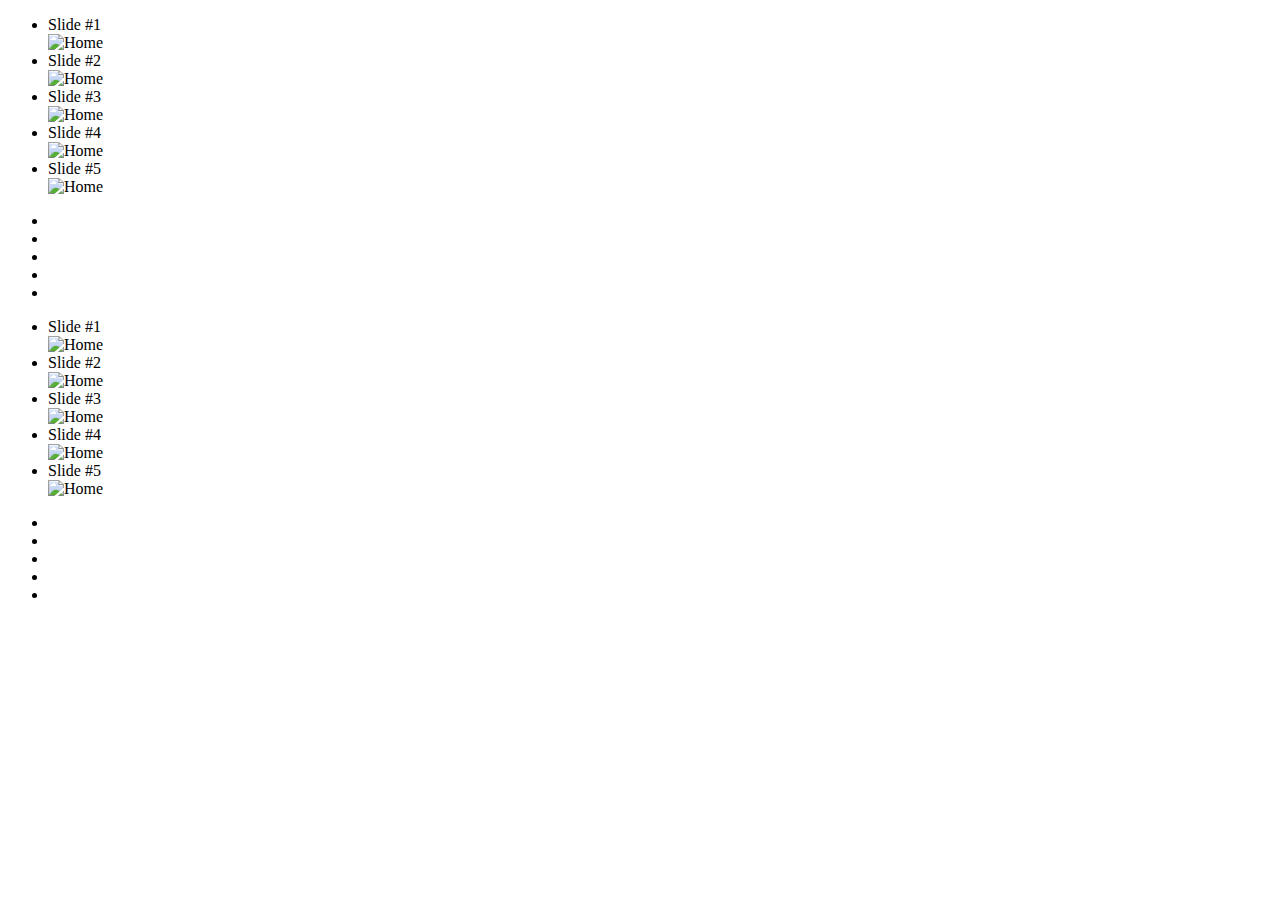
==== index.html @ 85812c8a "First commit" ====
<!DOCTYPE HTML>
<html lang="en-US">
<head>
	<meta charset="UTF-8">
	<title>MobiSlider Test</title>

  <meta name="HandheldFriendly" content="True">
  <meta name="MobileOptimized" content="320">
  <meta name="viewport" content="width=device-width, minimum-scale=1.0, maximum-scale=1.0" />

	<link rel="stylesheet" type="text/css" href="mobislider.css">

</head>
<body>

	<section class="row wrapper">
		<ul class="slides">
			<li>
				<div class="overlay">
					<span class="caption">
						Slide #1
					</span>
				</div>
				<img src="http://placehold.it/320x200" alt="Home">
			</li>
			<li>
				<div class="overlay">
					<span class="caption">
						Slide #2
					</span>
				</div>
				<img src="http://placehold.it/320x200" alt="Home">
			</li>
			<li>
				<div class="overlay">
					<span class="caption">
						Slide #3
					</span>
				</div>
				<img src="http://placehold.it/320x200" alt="Home">
			</li>
			<li>
				<div class="overlay">
					<span class="caption">
						Slide #4
					</span>
				</div>
				<img src="http://placehold.it/320x200" alt="Home">
			</li>
			<li>
				<div class="overlay">
					<span class="caption">
						Slide #5
					</span>
				</div>
				<img src="http://placehold.it/320x200" alt="Home">
			</li>
		</ul>
		<ul class="slides-pager">
			<li class="current"></li>	
			<li></li>	
			<li></li>	
			<li></li>	
			<li></li>	
		</ul>
	</section>

	<section class="row wrapper">
		<ul class="slides">
			<li>
				<div class="overlay">
					<span class="caption">
						Slide #1
					</span>
				</div>
				<img src="http://placehold.it/320x200" alt="Home">
			</li>
			<li>
				<div class="overlay">
					<span class="caption">
						Slide #2
					</span>
				</div>
				<img src="http://placehold.it/320x200" alt="Home">
			</li>
			<li>
				<div class="overlay">
					<span class="caption">
						Slide #3
					</span>
				</div>
				<img src="http://placehold.it/320x200" alt="Home">
			</li>
			<li>
				<div class="overlay">
					<span class="caption">
						Slide #4
					</span>
				</div>
				<img src="http://placehold.it/320x200" alt="Home">
			</li>
			<li>
				<div class="overlay">
					<span class="caption">
						Slide #5
					</span>
				</div>
				<img src="http://placehold.it/320x200" alt="Home">
			</li>
		</ul>
		<ul class="slides-pager">
			<li class="current"></li>	
			<li></li>	
			<li></li>	
			<li></li>	
			<li></li>	
		</ul>
	</section>

	<script type="text/javascript" src="http://ajax.googleapis.com/ajax/libs/jquery/1.7.2/jquery.min.js"></script>
	<script type="text/javascript" src="jquery.mobislider.js"></script>
	<script type="text/javascript">
		$(document).ready(function(){
			$(".wrapper").mobislider();
		});
	</script>
</body>
</html>
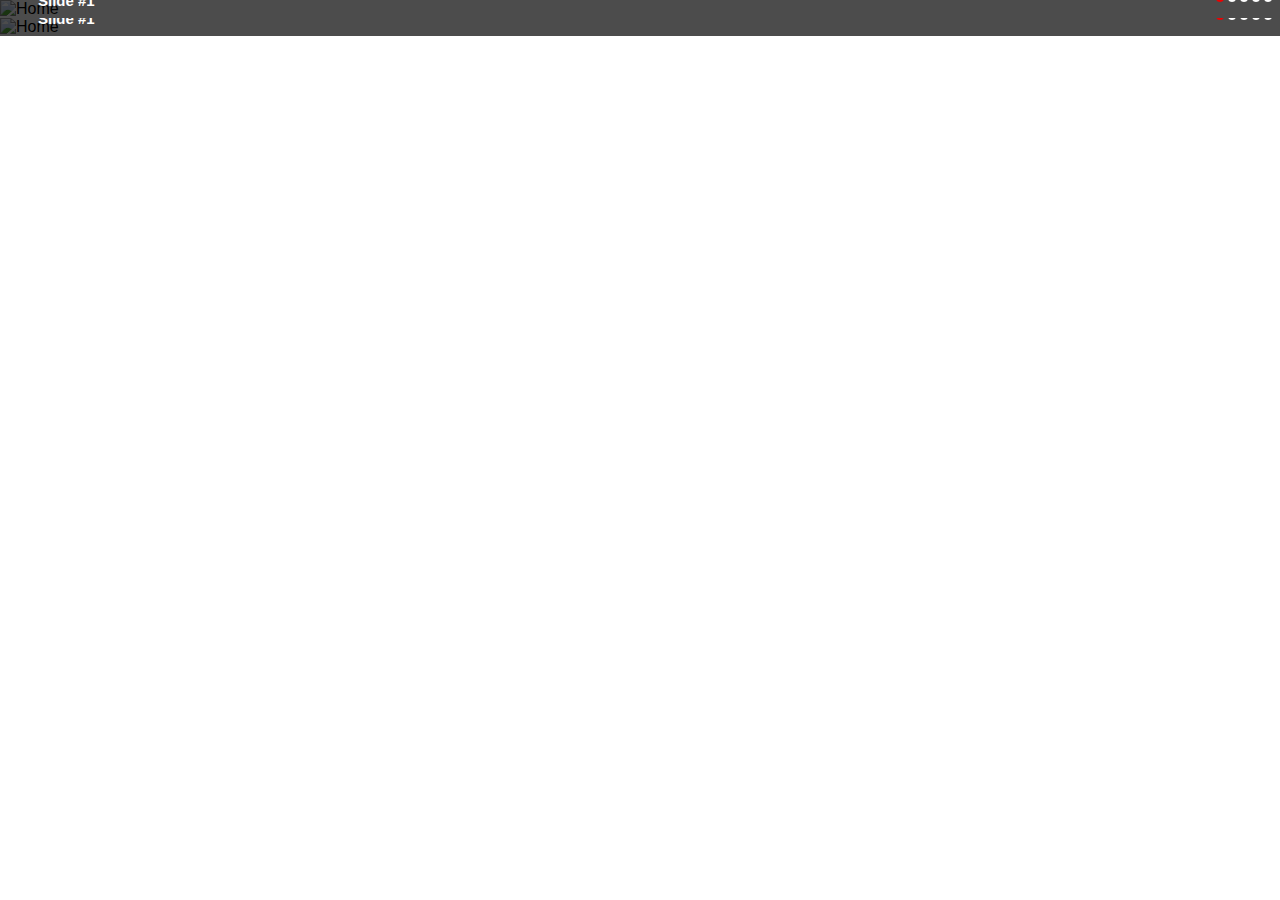
==== commit 87a8e978: "Added desktop compatibility." ====
--- a/index.html
+++ b/index.html
@@ -8,12 +8,12 @@
   <meta name="MobileOptimized" content="320">
   <meta name="viewport" content="width=device-width, minimum-scale=1.0, maximum-scale=1.0" />
 
-	<link rel="stylesheet" type="text/css" href="mobislider.css">
+	<link rel="stylesheet" type="text/css" href="mobtop.css">
 
 </head>
 <body>
 
-	<section class="row wrapper">
+	<section class="row mobtop-wrapper">
 		<ul class="slides">
 			<li>
 				<div class="overlay">
@@ -65,7 +65,7 @@
 		</ul>
 	</section>
 
-	<section class="row wrapper">
+	<section class="row mobtop-wrapper">
 		<ul class="slides">
 			<li>
 				<div class="overlay">
@@ -118,10 +118,10 @@
 	</section>
 
 	<script type="text/javascript" src="http://ajax.googleapis.com/ajax/libs/jquery/1.7.2/jquery.min.js"></script>
-	<script type="text/javascript" src="jquery.mobislider.js"></script>
+	<script type="text/javascript" src="jquery.mobtop.js"></script>
 	<script type="text/javascript">
 		$(document).ready(function(){
-			$(".wrapper").mobislider();
+			$(".mobtop-wrapper").mobtop();
 		});
 	</script>
 </body>
--- a/mobtop.css
+++ b/mobtop.css
@@ -0,0 +1,84 @@
+
+/* insert your normalize/reset */
+body {
+	padding: 0;
+	margin: 0;
+	font-family: Helvetica, Arial;
+}
+/* end */
+
+/* begin mobtop */
+.row {
+	display:block;
+	width:100%;
+	float:left;
+}
+.mobtop-wrapper {
+	position: relative;
+	overflow: hidden;
+}
+.mobtop-wrapper .slides {
+	position: relative;
+	margin: 0;
+	padding: 0;
+	left: 0;
+	list-style: none;
+}
+
+.mobtop-wrapper .slides li {
+	position: relative;
+	float: left;
+}
+.mobtop-wrapper .slides img {
+	width: 100%;
+}
+
+.mobtop-wrapper .slides .overlay {
+	-webkit-box-sizing: border-box;
+	-moz-box-sizing: border-box;
+	-ms-box-sizing: border-box;
+	-o-box-sizing: border-box;
+	box-sizing: border-box;
+	background-color: rgba(0,0,0,0.7);
+	bottom: 0;
+	height: 34px;
+	line-height: 34px;
+	position: absolute;
+	width: 100%;
+	padding-left: 38px;
+}
+.mobtop-wrapper .slides .caption {
+	color: #fff;
+	font-size: 15px;
+	font-weight: bold;
+}
+
+.mobtop-wrapper .slides-pager {
+	position: absolute;
+	right: 0;
+	bottom: 0;
+	float: right;
+	list-style: none;
+}
+
+.mobtop-wrapper .slides-pager li {
+	-webkit-border-radius: 100%;
+	-moz-border-radius: 100%;
+	-ms-border-radius: 100%;
+	-0-border-radius: 100%;
+	border-radius: 100%;
+	height: 8px;
+	width: 8px;
+	background-color: #fff;
+	float:left;
+	margin: 0 2px;
+}
+
+.mobtop-wrapper .slides-pager li.current {
+	background-color: #e00;
+}
+
+.mobtop-wrapper .slides-pager li:last-child {
+	margin-right: 8px;
+}
+/* end */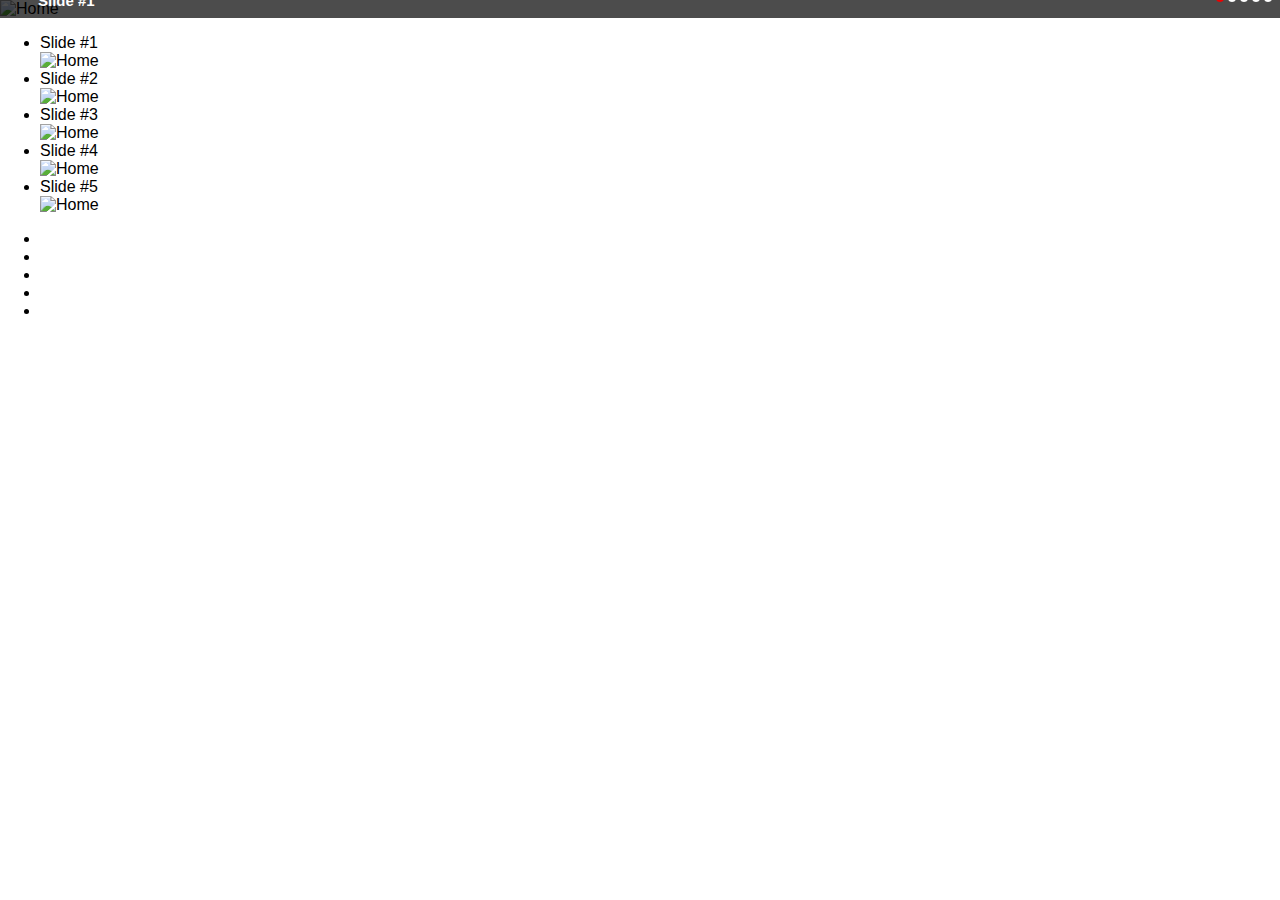
==== commit a0fc5f12: "Updated css/html to match readme." ====
--- a/index.html
+++ b/index.html
@@ -13,7 +13,7 @@
 </head>
 <body>
 
-	<section class="row mobtop-wrapper">
+	<section class="row mobtop">
 		<ul class="slides">
 			<li>
 				<div class="overlay">
@@ -121,7 +121,7 @@
 	<script type="text/javascript" src="jquery.mobtop.js"></script>
 	<script type="text/javascript">
 		$(document).ready(function(){
-			$(".mobtop-wrapper").mobtop();
+			$(".mobtop").mobtop();
 		});
 	</script>
 </body>
--- a/mobtop.css
+++ b/mobtop.css
@@ -13,11 +13,11 @@
 	width:100%;
 	float:left;
 }
-.mobtop-wrapper {
+.mobtop {
 	position: relative;
 	overflow: hidden;
 }
-.mobtop-wrapper .slides {
+.mobtop .slides {
 	position: relative;
 	margin: 0;
 	padding: 0;
@@ -25,15 +25,15 @@
 	list-style: none;
 }
 
-.mobtop-wrapper .slides li {
+.mobtop .slides li {
 	position: relative;
 	float: left;
 }
-.mobtop-wrapper .slides img {
+.mobtop .slides img {
 	width: 100%;
 }
 
-.mobtop-wrapper .slides .overlay {
+.mobtop .slides .overlay {
 	-webkit-box-sizing: border-box;
 	-moz-box-sizing: border-box;
 	-ms-box-sizing: border-box;
@@ -47,13 +47,13 @@
 	width: 100%;
 	padding-left: 38px;
 }
-.mobtop-wrapper .slides .caption {
+.mobtop .slides .caption {
 	color: #fff;
 	font-size: 15px;
 	font-weight: bold;
 }
 
-.mobtop-wrapper .slides-pager {
+.mobtop .slides-pager {
 	position: absolute;
 	right: 0;
 	bottom: 0;
@@ -61,7 +61,7 @@
 	list-style: none;
 }
 
-.mobtop-wrapper .slides-pager li {
+.mobtop .slides-pager li {
 	-webkit-border-radius: 100%;
 	-moz-border-radius: 100%;
 	-ms-border-radius: 100%;
@@ -74,11 +74,11 @@
 	margin: 0 2px;
 }
 
-.mobtop-wrapper .slides-pager li.current {
+.mobtop .slides-pager li.current {
 	background-color: #e00;
 }
 
-.mobtop-wrapper .slides-pager li:last-child {
+.mobtop .slides-pager li:last-child {
 	margin-right: 8px;
 }
 /* end */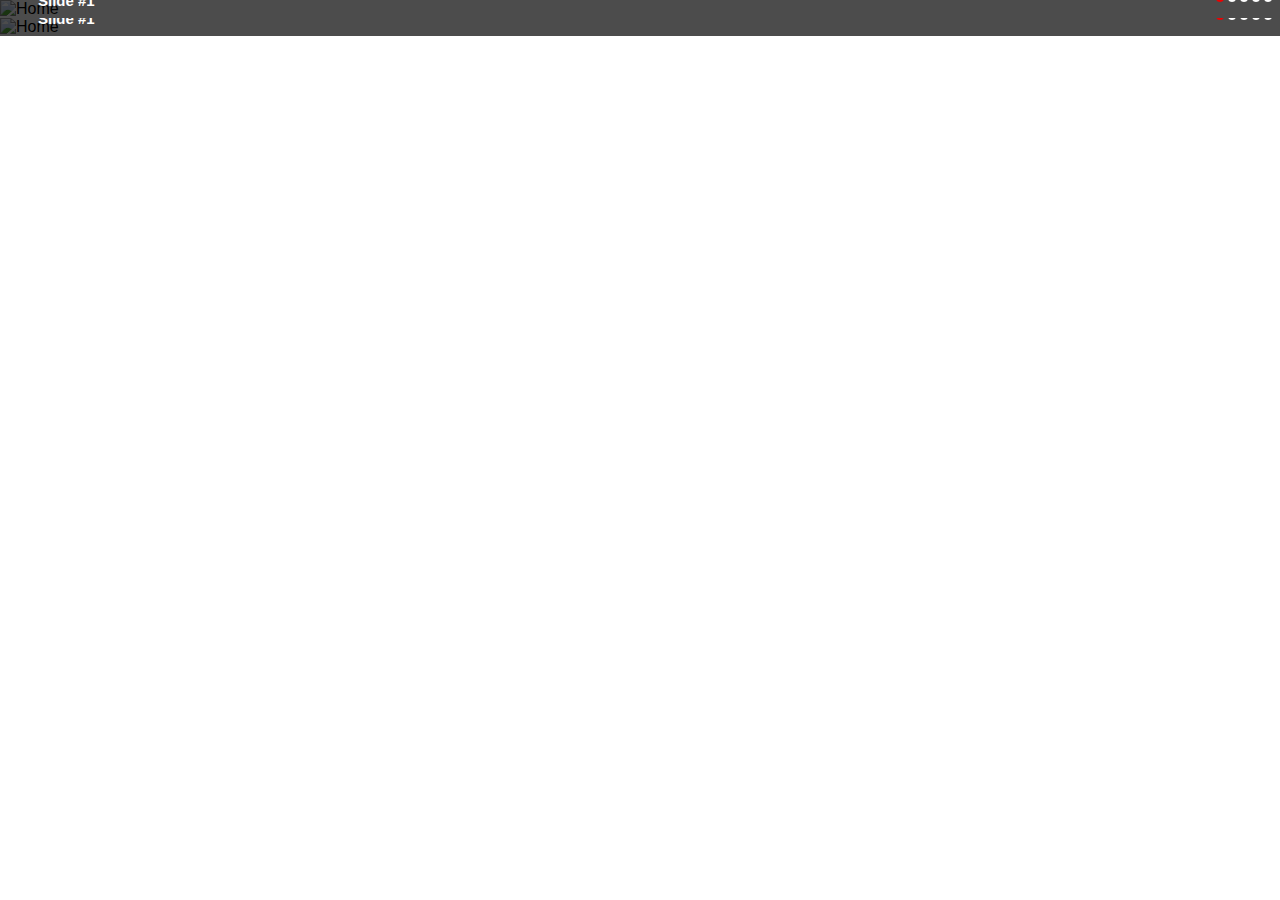
==== commit 13822ba2: "Renamed second mobtop-wrapper to mobtop." ====
--- a/index.html
+++ b/index.html
@@ -65,7 +65,7 @@
 		</ul>
 	</section>
 
-	<section class="row mobtop-wrapper">
+	<section class="row mobtop">
 		<ul class="slides">
 			<li>
 				<div class="overlay">
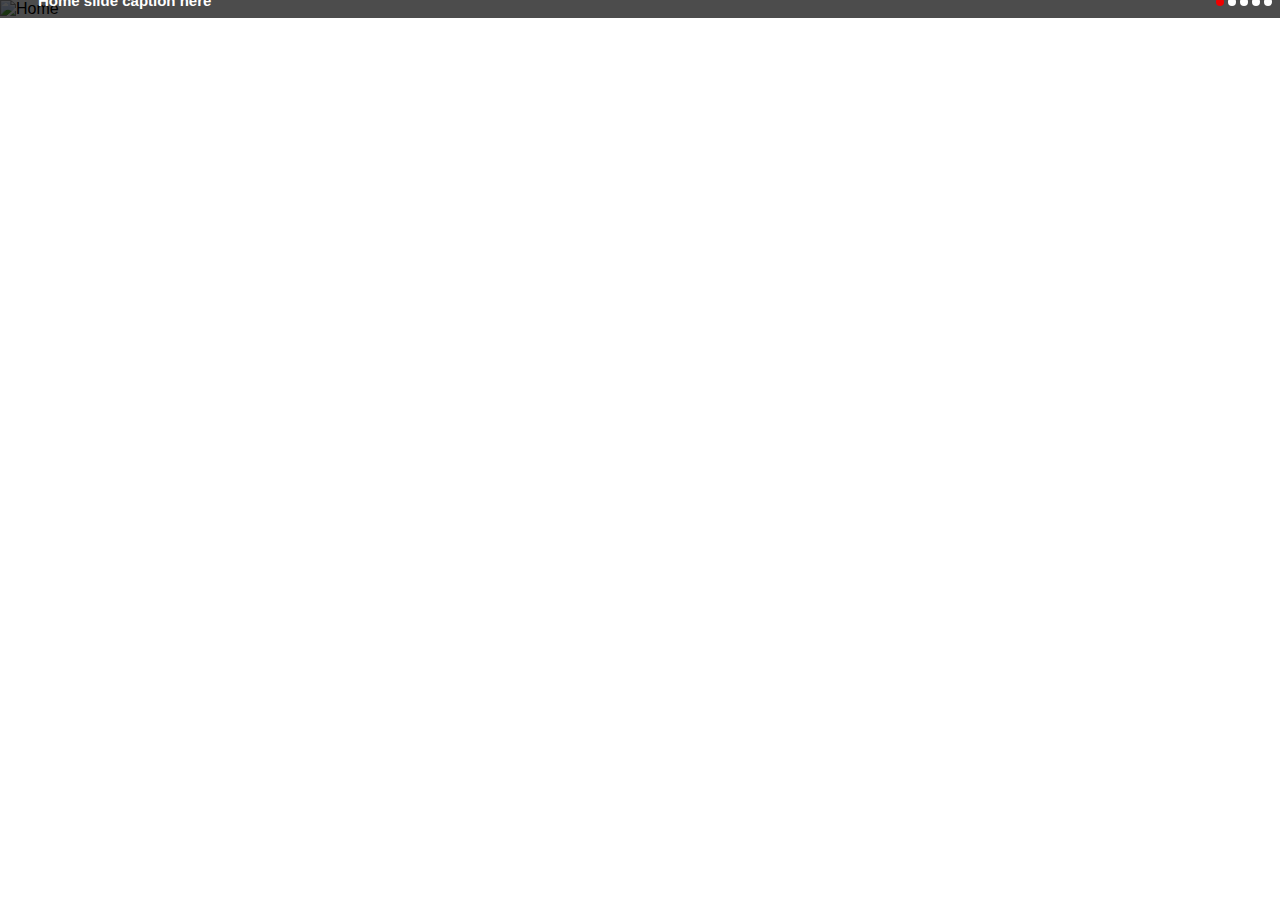
==== commit 534d090c: "Removed hardcoding pagination, builds dynamically. Updated CSS and markup." ====
--- a/index.html
+++ b/index.html
@@ -14,106 +14,22 @@
 <body>
 
 	<section class="row mobtop">
-		<ul class="slides">
+		<ul class="mobtop-slides">
 			<li>
-				<div class="overlay">
-					<span class="caption">
-						Slide #1
-					</span>
-				</div>
-				<img src="http://placehold.it/320x200" alt="Home">
+				<img src="http://placehold.it/320x200" data-caption="Home slide caption here" alt="Home">
 			</li>
 			<li>
-				<div class="overlay">
-					<span class="caption">
-						Slide #2
-					</span>
-				</div>
-				<img src="http://placehold.it/320x200" alt="Home">
+				<img src="http://placehold.it/320x200" data-caption="Image slide caption #2" alt="Next slide...">
 			</li>
 			<li>
-				<div class="overlay">
-					<span class="caption">
-						Slide #3
-					</span>
-				</div>
-				<img src="http://placehold.it/320x200" alt="Home">
+				<img src="http://placehold.it/320x200" data-caption="Image slide caption #3" alt="Next slide...">
 			</li>
 			<li>
-				<div class="overlay">
-					<span class="caption">
-						Slide #4
-					</span>
-				</div>
-				<img src="http://placehold.it/320x200" alt="Home">
+				<img src="http://placehold.it/320x200" alt="Next slide...Without a caption">
 			</li>
 			<li>
-				<div class="overlay">
-					<span class="caption">
-						Slide #5
-					</span>
-				</div>
-				<img src="http://placehold.it/320x200" alt="Home">
+				<img src="http://placehold.it/320x200" data-caption="Image slide caption of last slide" alt="Next slide...">
 			</li>
-		</ul>
-		<ul class="slides-pager">
-			<li class="current"></li>	
-			<li></li>	
-			<li></li>	
-			<li></li>	
-			<li></li>	
-		</ul>
-	</section>
-
-	<section class="row mobtop">
-		<ul class="slides">
-			<li>
-				<div class="overlay">
-					<span class="caption">
-						Slide #1
-					</span>
-				</div>
-				<img src="http://placehold.it/320x200" alt="Home">
-			</li>
-			<li>
-				<div class="overlay">
-					<span class="caption">
-						Slide #2
-					</span>
-				</div>
-				<img src="http://placehold.it/320x200" alt="Home">
-			</li>
-			<li>
-				<div class="overlay">
-					<span class="caption">
-						Slide #3
-					</span>
-				</div>
-				<img src="http://placehold.it/320x200" alt="Home">
-			</li>
-			<li>
-				<div class="overlay">
-					<span class="caption">
-						Slide #4
-					</span>
-				</div>
-				<img src="http://placehold.it/320x200" alt="Home">
-			</li>
-			<li>
-				<div class="overlay">
-					<span class="caption">
-						Slide #5
-					</span>
-				</div>
-				<img src="http://placehold.it/320x200" alt="Home">
-			</li>
-		</ul>
-		<ul class="slides-pager">
-			<li class="current"></li>	
-			<li></li>	
-			<li></li>	
-			<li></li>	
-			<li></li>	
 		</ul>
 	</section>
 
--- a/mobtop.css
+++ b/mobtop.css
@@ -1,6 +1,6 @@
 
 /* insert your normalize/reset */
-body {
+* {
 	padding: 0;
 	margin: 0;
 	font-family: Helvetica, Arial;
@@ -8,16 +8,14 @@
 /* end */
 
 /* begin mobtop */
-.row {
-	display:block;
-	width:100%;
-	float:left;
+.mobtop {
+	display: block;
+	float: left;
+	overflow: hidden;
+	position: relative;
+	width: 100%;
 }
-.mobtop {
-	position: relative;
-	overflow: hidden;
-}
-.mobtop .slides {
+.mobtop .mobtop-slides {
 	position: relative;
 	margin: 0;
 	padding: 0;
@@ -25,15 +23,15 @@
 	list-style: none;
 }
 
-.mobtop .slides li {
+.mobtop .mobtop-slides li {
 	position: relative;
 	float: left;
 }
-.mobtop .slides img {
+.mobtop .mobtop-slides img {
 	width: 100%;
 }
 
-.mobtop .slides .overlay {
+.mobtop .mobtop-slides .overlay {
 	-webkit-box-sizing: border-box;
 	-moz-box-sizing: border-box;
 	-ms-box-sizing: border-box;
@@ -47,21 +45,21 @@
 	width: 100%;
 	padding-left: 38px;
 }
-.mobtop .slides .caption {
+.mobtop .mobtop-slides .caption {
 	color: #fff;
 	font-size: 15px;
 	font-weight: bold;
 }
 
-.mobtop .slides-pager {
+.mobtop .mobtop-pager {
 	position: absolute;
 	right: 0;
-	bottom: 0;
+	bottom: 12px;
 	float: right;
 	list-style: none;
 }
 
-.mobtop .slides-pager li {
+.mobtop .mobtop-pager li {
 	-webkit-border-radius: 100%;
 	-moz-border-radius: 100%;
 	-ms-border-radius: 100%;
@@ -74,11 +72,11 @@
 	margin: 0 2px;
 }
 
-.mobtop .slides-pager li.current {
+.mobtop .mobtop-pager li.current {
 	background-color: #e00;
 }
 
-.mobtop .slides-pager li:last-child {
+.mobtop .mobtop-pager li:last-child {
 	margin-right: 8px;
 }
 /* end */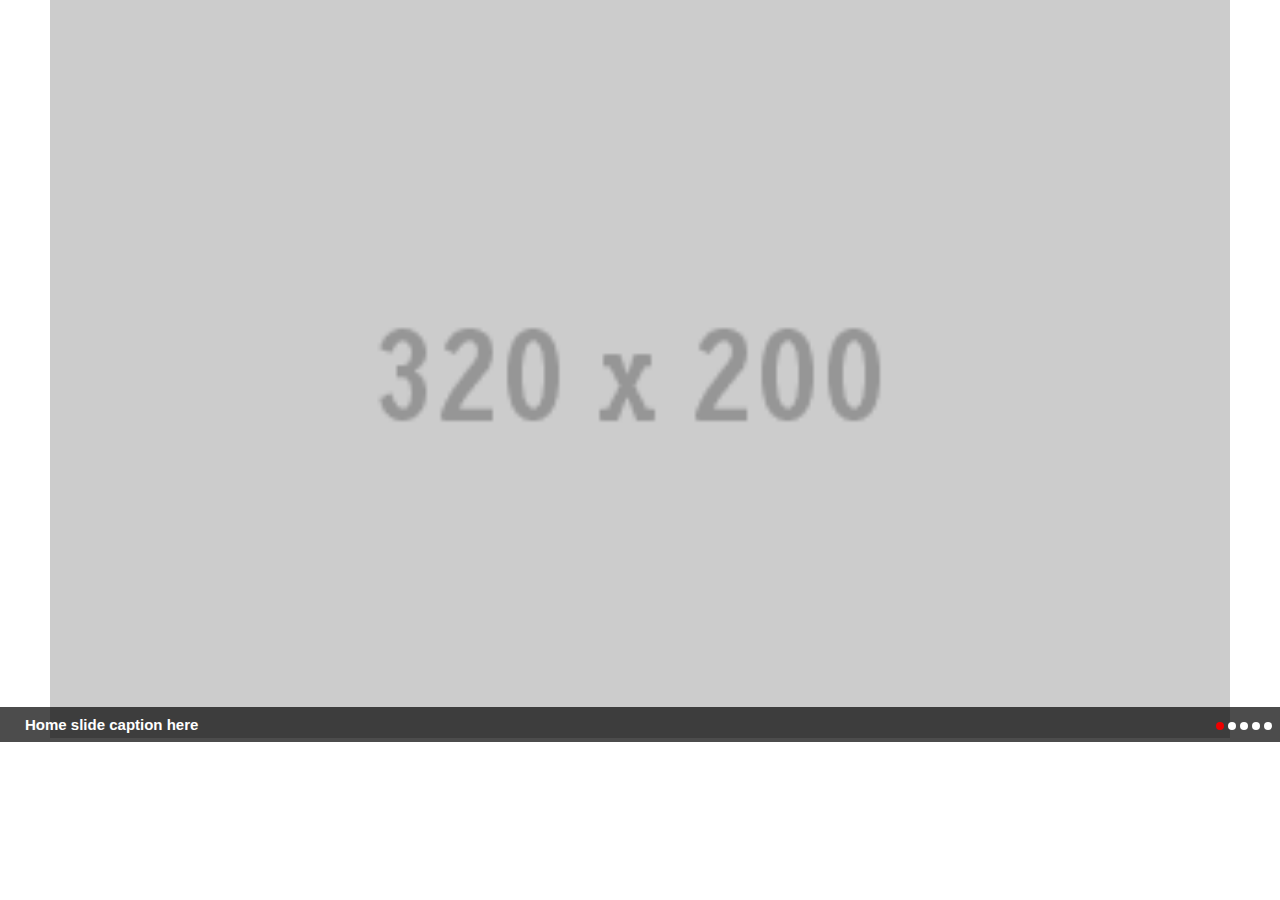
==== commit 6ba5f30e: "JS refactoring. Commented JS. Added left/right keyboard navigations." ====
--- a/index.html
+++ b/index.html
@@ -4,39 +4,48 @@
 	<meta charset="UTF-8">
 	<title>MobiSlider Test</title>
 
-  <meta name="HandheldFriendly" content="True">
-  <meta name="MobileOptimized" content="320">
-  <meta name="viewport" content="width=device-width, minimum-scale=1.0, maximum-scale=1.0" />
+	<!-- Next 3 meta tags are opptimized for Mobile Devices -->
+	<meta name="HandheldFriendly" content="True">
+	<meta name="MobileOptimized" content="320">
+	<meta name="viewport" content="width=device-width, minimum-scale=1.0, maximum-scale=1.0" />
 
+	<!-- Load the stylesheet -->
 	<link rel="stylesheet" type="text/css" href="mobtop.css">
 
 </head>
 <body>
 
-	<section class="row mobtop">
+
+	<section class="mobtop">
 		<ul class="mobtop-slides">
 			<li>
-				<img src="http://placehold.it/320x200" data-caption="Home slide caption here" alt="Home">
+				<img src="320x200.gif" data-caption="Home slide caption here" alt="Home">
 			</li>
 			<li>
-				<img src="http://placehold.it/320x200" data-caption="Image slide caption #2" alt="Next slide...">
+				<div class="mobtop-inner" data-caption="How cool is this?">
+					<h2>Event allows for content!</h2>
+					<p>
+						Lorem ipsum dolor sit amet, consectetur adipisicing elit, sed do eiusmod
+						tempor incididunt ut labore et dolore magna aliqua.
+					</p>	
+				</div>
 			</li>
 			<li>
-				<img src="http://placehold.it/320x200" data-caption="Image slide caption #3" alt="Next slide...">
+				<img src="320x200.gif" data-caption="<a href='http://google.com'>Add Read More link here</a> " alt="Next slide...">
 			</li>
 			<li>
-				<img src="http://placehold.it/320x200" alt="Next slide...Without a caption">
+				<img src="320x200.gif" alt="Next slide...Without a caption">
 			</li>
 			<li>
-				<img src="http://placehold.it/320x200" data-caption="Image slide caption of last slide" alt="Next slide...">
+				<img src="320x200.gif" data-caption="Image slide caption of last slide" alt="Next slide...">
 			</li>
 		</ul>
 	</section>
 
 	<script type="text/javascript" src="http://ajax.googleapis.com/ajax/libs/jquery/1.7.2/jquery.min.js"></script>
-	<script type="text/javascript" src="jquery.mobtop.js"></script>
+	<script type="text/javascript" src="mobtop.jquery.js"></script>
 	<script type="text/javascript">
-		$(document).ready(function(){
+		$(function(){
 			$(".mobtop").mobtop();
 		});
 	</script>
--- a/mobtop.css
+++ b/mobtop.css
@@ -1,13 +1,16 @@
 
-/* insert your normalize/reset */
+/* @group reset */
 * {
+	font-family: Helvetica, Arial;
+	margin: 0;
 	padding: 0;
-	margin: 0;
-	font-family: Helvetica, Arial;
 }
-/* end */
+a {
+	color: #e8e8e8;
+}
+/* @end */
 
-/* begin mobtop */
+/* @group mobtop slideshow */
 .mobtop {
 	display: block;
 	float: left;
@@ -16,19 +19,26 @@
 	width: 100%;
 }
 .mobtop .mobtop-slides {
-	position: relative;
+	left: 0;
+	list-style: none;
 	margin: 0;
 	padding: 0;
-	left: 0;
-	list-style: none;
+	position: relative;
 }
 
 .mobtop .mobtop-slides li {
+	float: left;
 	position: relative;
-	float: left;
+	text-align: center;
 }
+
+.mobtop .mobtop-slides li .mobtop-inner {
+	text-align: left;
+	padding: 20px 10px 0 20px;
+}
+
 .mobtop .mobtop-slides img {
-	width: 100%;
+	width: 1180px;
 }
 
 .mobtop .mobtop-slides .overlay {
@@ -37,13 +47,15 @@
 	-ms-box-sizing: border-box;
 	-o-box-sizing: border-box;
 	box-sizing: border-box;
+	background-color: rgb(0,0,0);
 	background-color: rgba(0,0,0,0.7);
 	bottom: 0;
-	height: 34px;
-	line-height: 34px;
+	height: 35px;
+	line-height: 35px;
+	padding-left: 25px;
 	position: absolute;
+	text-align: left;
 	width: 100%;
-	padding-left: 38px;
 }
 .mobtop .mobtop-slides .caption {
 	color: #fff;
@@ -52,11 +64,11 @@
 }
 
 .mobtop .mobtop-pager {
-	position: absolute;
-	right: 0;
 	bottom: 12px;
 	float: right;
 	list-style: none;
+	position: absolute;
+	right: 0;
 }
 
 .mobtop .mobtop-pager li {
@@ -64,12 +76,12 @@
 	-moz-border-radius: 100%;
 	-ms-border-radius: 100%;
 	-0-border-radius: 100%;
+	background-color: #fff;
 	border-radius: 100%;
+	float:left;
 	height: 8px;
+	margin: 0 2px;
 	width: 8px;
-	background-color: #fff;
-	float:left;
-	margin: 0 2px;
 }
 
 .mobtop .mobtop-pager li.current {
@@ -79,4 +91,11 @@
 .mobtop .mobtop-pager li:last-child {
 	margin-right: 8px;
 }
-/* end */+/* @end */
+
+/* @group media queries for mobile */
+@media  (max-width: 320px) and (max-height: 480px), (max-width: 480px) and (max-height: 320px) {
+	.mobtop .mobtop-slides li img {
+		width: 100%;
+	}
+} 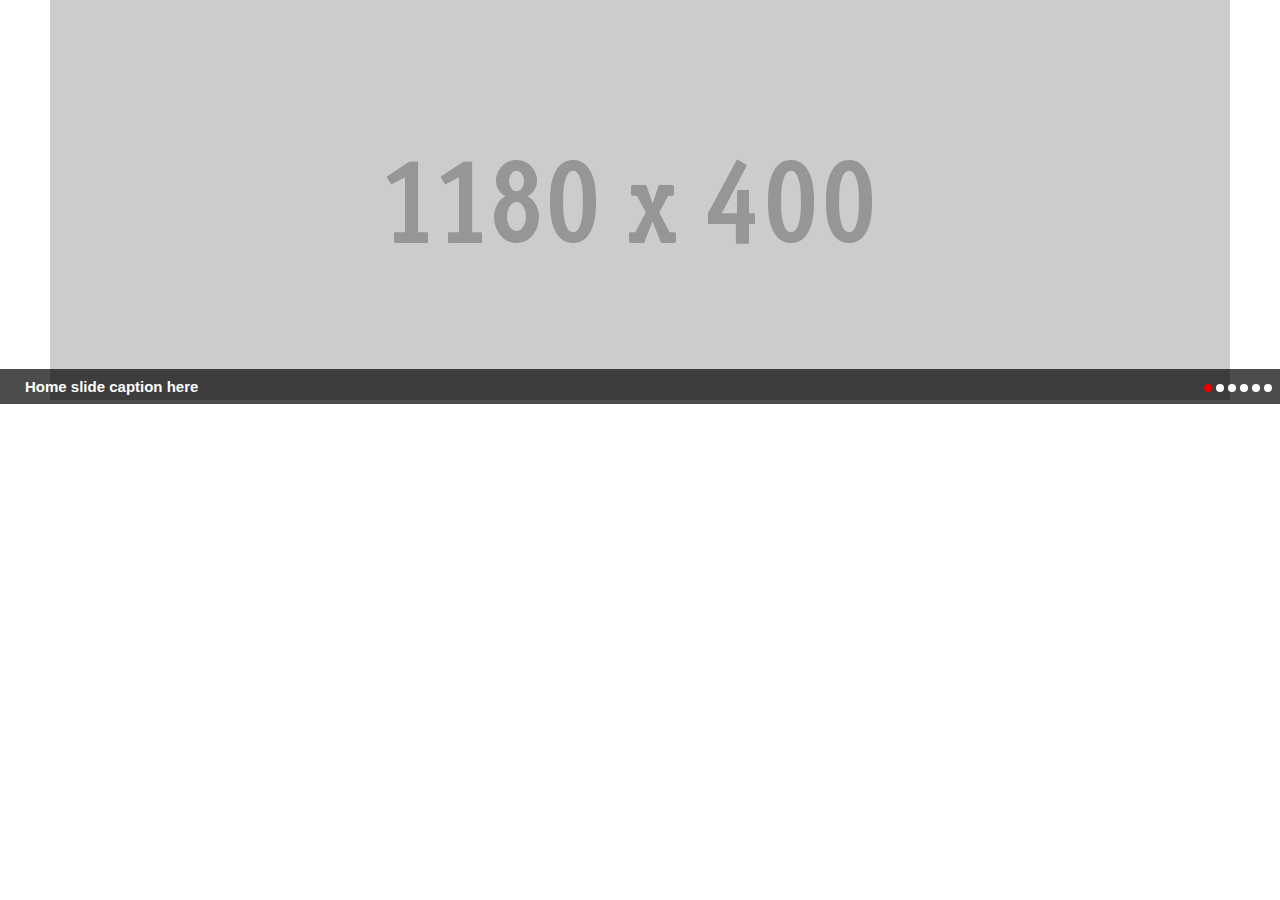
==== commit 2692150a: "Organized file structure a bit. Added mobile specific page." ====
--- a/index.html
+++ b/index.html
@@ -4,22 +4,16 @@
 	<meta charset="UTF-8">
 	<title>MobiSlider Test</title>
 
-	<!-- Next 3 meta tags are opptimized for Mobile Devices -->
-	<meta name="HandheldFriendly" content="True">
-	<meta name="MobileOptimized" content="320">
-	<meta name="viewport" content="width=device-width, minimum-scale=1.0, maximum-scale=1.0" />
-
 	<!-- Load the stylesheet -->
-	<link rel="stylesheet" type="text/css" href="mobtop.css">
+	<link rel="stylesheet" type="text/css" href="css/mobtop.css">
 
 </head>
 <body>
 
-
 	<section class="mobtop">
 		<ul class="mobtop-slides">
 			<li>
-				<img src="320x200.gif" data-caption="Home slide caption here" alt="Home">
+				<img src="img/1180x400.gif" data-caption="Home slide caption here" alt="Home">
 			</li>
 			<li>
 				<div class="mobtop-inner" data-caption="How cool is this?">
@@ -31,19 +25,28 @@
 				</div>
 			</li>
 			<li>
-				<img src="320x200.gif" data-caption="<a href='http://google.com'>Add Read More link here</a> " alt="Next slide...">
+				<div class="mobtop-inner" data-caption="How cool is this?">
+					<h2>And even more content!</h2>
+					<p>
+						Lorem ipsum dolor sit amet, consectetur adipisicing elit, sed do eiusmod
+						tempor incididunt ut labore et dolore magna aliqua.
+					</p>	
+				</div>
 			</li>
 			<li>
-				<img src="320x200.gif" alt="Next slide...Without a caption">
+				<img src="img/1180x400.gif" data-caption="<a href='http://google.com'>Add Read More link here</a> " alt="Next slide with caption.">
 			</li>
 			<li>
-				<img src="320x200.gif" data-caption="Image slide caption of last slide" alt="Next slide...">
+				<img src="img/1180x400.gif" alt="Next slide...Without a caption">
+			</li>
+			<li>
+				<img src="img/1180x400.gif" data-caption="Image slide caption of last slide" alt="Last slide.">
 			</li>
 		</ul>
 	</section>
 
 	<script type="text/javascript" src="http://ajax.googleapis.com/ajax/libs/jquery/1.7.2/jquery.min.js"></script>
-	<script type="text/javascript" src="mobtop.jquery.js"></script>
+	<script type="text/javascript" src="js/mobtop.jquery.js"></script>
 	<script type="text/javascript">
 		$(function(){
 			$(".mobtop").mobtop();
--- a/css/mobtop.css
+++ b/css/mobtop.css
@@ -0,0 +1,97 @@
+
+/* @group reset */
+* {
+	font-family: Helvetica, Arial;
+	margin: 0;
+	padding: 0;
+}
+a {
+	color: #e8e8e8;
+}
+/* @end */
+
+/* @group mobtop slideshow */
+.mobtop {
+	display: block;
+	float: left;
+	overflow: hidden;
+	position: relative;
+	width: 100%;
+}
+.mobtop .mobtop-slides {
+	left: 0;
+	list-style: none;
+	margin: 0;
+	padding: 0;
+	position: relative;
+}
+
+.mobtop .mobtop-slides li {
+	float: left;
+	position: relative;
+	text-align: center;
+}
+
+.mobtop .mobtop-slides li .mobtop-inner {
+	text-align: left;
+	padding: 20px 10px 0 20px;
+}
+
+.mobtop .mobtop-slides .overlay {
+	-webkit-box-sizing: border-box;
+	-moz-box-sizing: border-box;
+	-ms-box-sizing: border-box;
+	-o-box-sizing: border-box;
+	box-sizing: border-box;
+	background-color: rgb(0,0,0);
+	background-color: rgba(0,0,0,0.7);
+	bottom: 0;
+	height: 35px;
+	line-height: 35px;
+	padding-left: 25px;
+	position: absolute;
+	text-align: left;
+	width: 100%;
+}
+.mobtop .mobtop-slides .caption {
+	color: #fff;
+	font-size: 15px;
+	font-weight: bold;
+}
+
+.mobtop .mobtop-pager {
+	bottom: 12px;
+	float: right;
+	list-style: none;
+	position: absolute;
+	right: 0;
+}
+
+.mobtop .mobtop-pager li {
+	-webkit-border-radius: 100%;
+	-moz-border-radius: 100%;
+	-ms-border-radius: 100%;
+	-0-border-radius: 100%;
+	background-color: #fff;
+	border-radius: 100%;
+	float:left;
+	height: 8px;
+	margin: 0 2px;
+	width: 8px;
+}
+
+.mobtop .mobtop-pager li.current {
+	background-color: #e00;
+}
+
+.mobtop .mobtop-pager li:last-child {
+	margin-right: 8px;
+}
+/* @end */
+
+/* @group media queries for mobile */
+@media  (max-width: 320px) and (max-height: 480px), (max-width: 480px) and (max-height: 320px) {
+	.mobtop .mobtop-slides li img {
+		width: 100%;
+	}
+} 